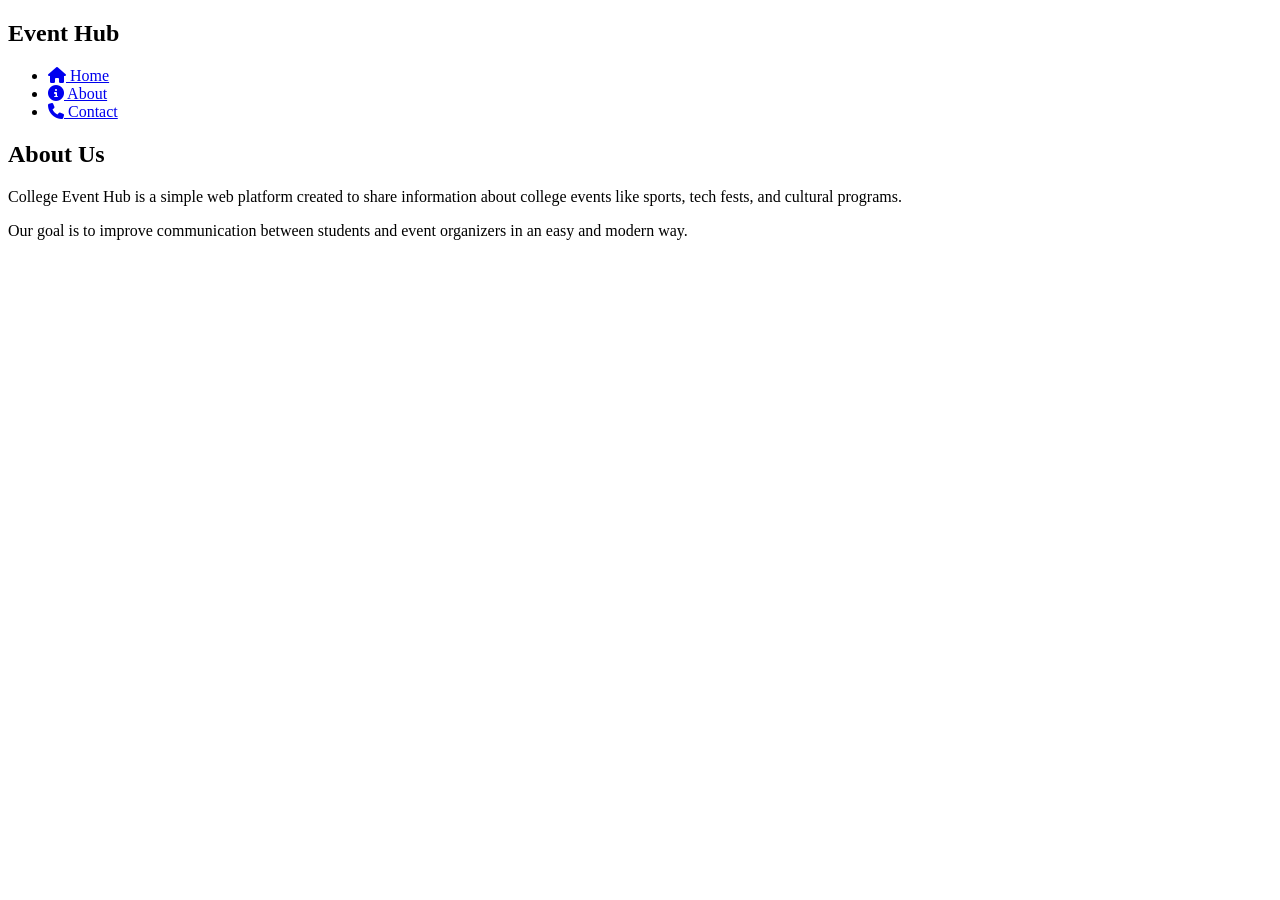
==== about.html @ b805b237 "Add files via upload" ====
<!DOCTYPE html>
<html lang="en">
<head>
    <meta charset="UTF-8">
    <meta name="viewport" content="width=device-width, initial-scale=1.0">
    <title>About Us</title>

    <link rel="stylesheet" href="css/style.css">

    <link rel="stylesheet"
    href="https://cdnjs.cloudflare.com/ajax/libs/font-awesome/6.5.1/css/all.min.css">
</head>

<body>

    <nav>
        <h2>Event Hub</h2>

        <ul>
            <li><a href="index.html"><i class="fas fa-home"></i> Home</a></li>
            <li><a href="about.html"><i class="fas fa-info-circle"></i> About</a></li>
            <li><a href="contact.html"><i class="fas fa-phone"></i> Contact</a></li>
        </ul>
    </nav>

    <section class="container">

        <h1>About Us</h1>

        <p>
            College Event Hub is a simple web platform created to share information
            about college events like sports, tech fests, and cultural programs.
        </p>

        <p>
            Our goal is to improve communication between students and event organizers
            in an easy and modern way.
        </p>

    </section>

</body>
</html>
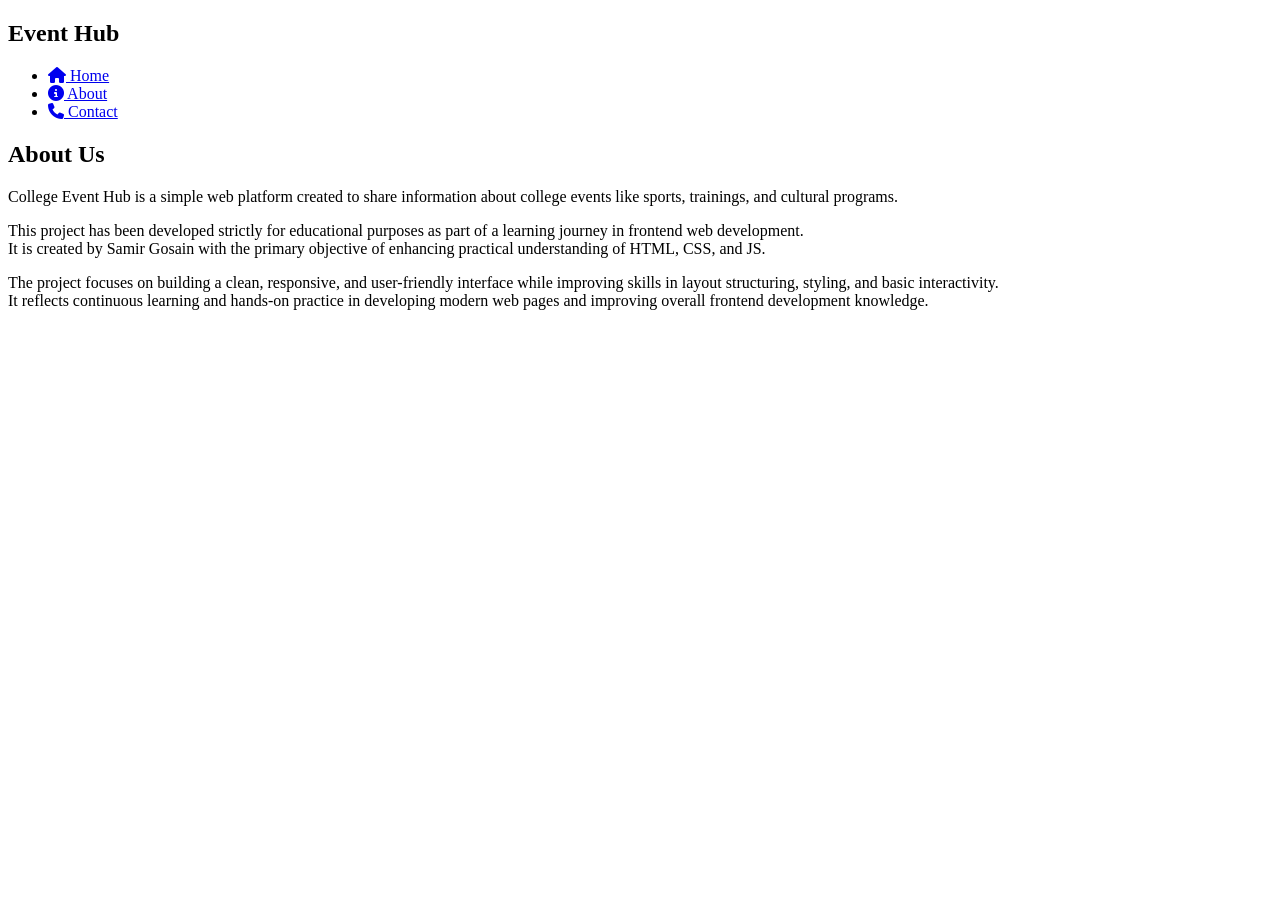
==== commit b5ee1302: "Update about.html" ====
--- a/about.html
+++ b/about.html
@@ -27,17 +27,21 @@
 
         <h1>About Us</h1>
 
+        
         <p>
             College Event Hub is a simple web platform created to share information
-            about college events like sports, tech fests, and cultural programs.
+            about college events like sports, trainings, and cultural programs.<br>
+			<p>
+			This project has been developed strictly for educational purposes as part of a learning journey in frontend web development.<br>
+			It is created by Samir Gosain with the primary objective of enhancing practical understanding of HTML, CSS, and JS.
+			</p>
+
+The project focuses on building a clean, responsive, and user-friendly interface while improving skills in layout structuring, styling, and basic interactivity.<br>
+ It reflects continuous learning and hands-on practice in developing modern web pages and improving overall frontend development knowledge.
         </p>
 
-        <p>
-            Our goal is to improve communication between students and event organizers
-            in an easy and modern way.
-        </p>
 
     </section>
 
 </body>
-</html>+</html>
